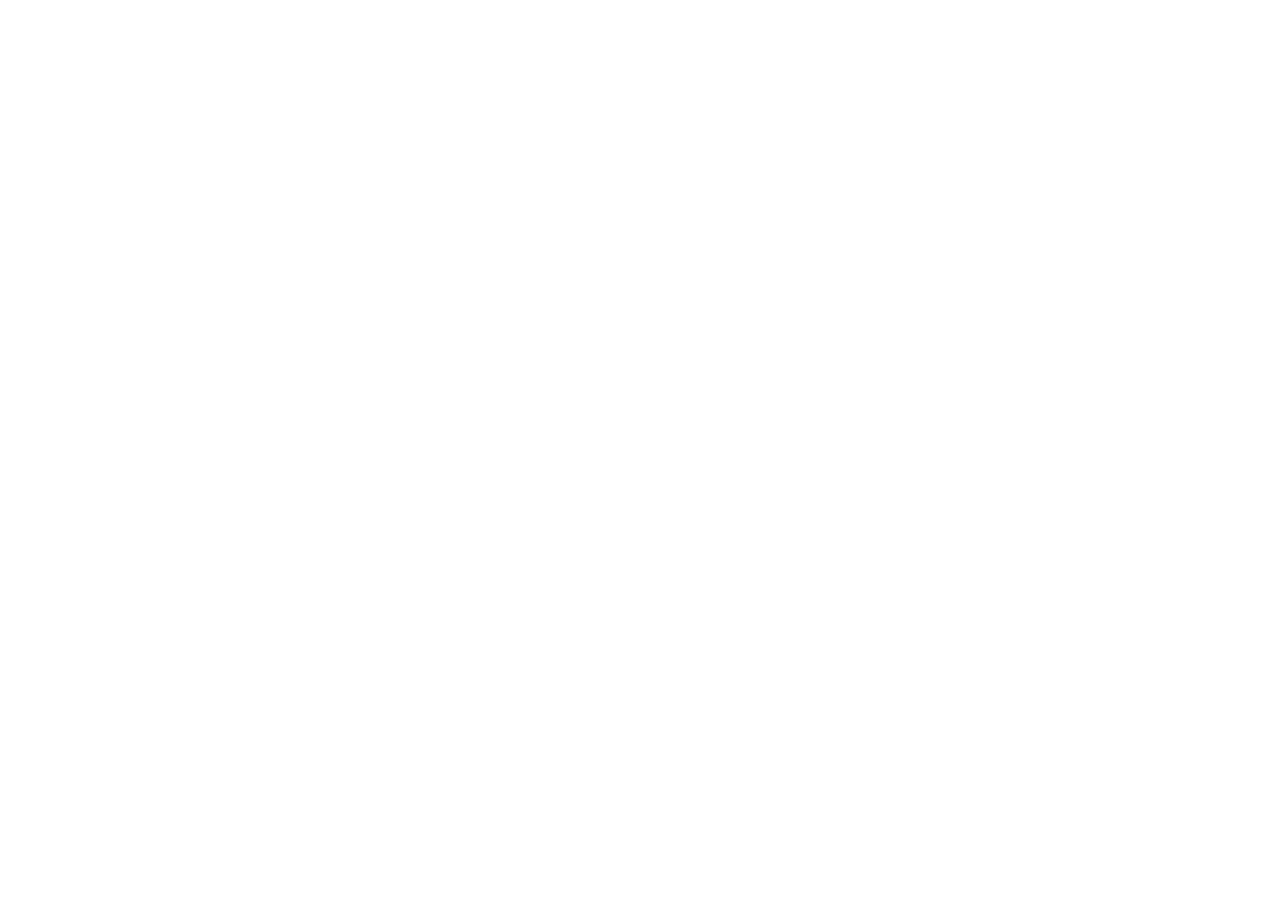
==== index.html @ d7f11bb3 "initial commit" ====
<!DOCTYPE html>
<html>
<head>
  <title>hello polyfill</title>

  <!-- Importing Web Component's Polyfill -->
  <script src="http//cdnjs.cloudflare.com/ajax/libs/polymer/0.2.4/platform.js"></script>
  
  <!-- Importing the Component -->
  <link rel="import" href="src/element.html">
  
</head>
<body>

  <x-hello></x-hello>

</body>
</html>
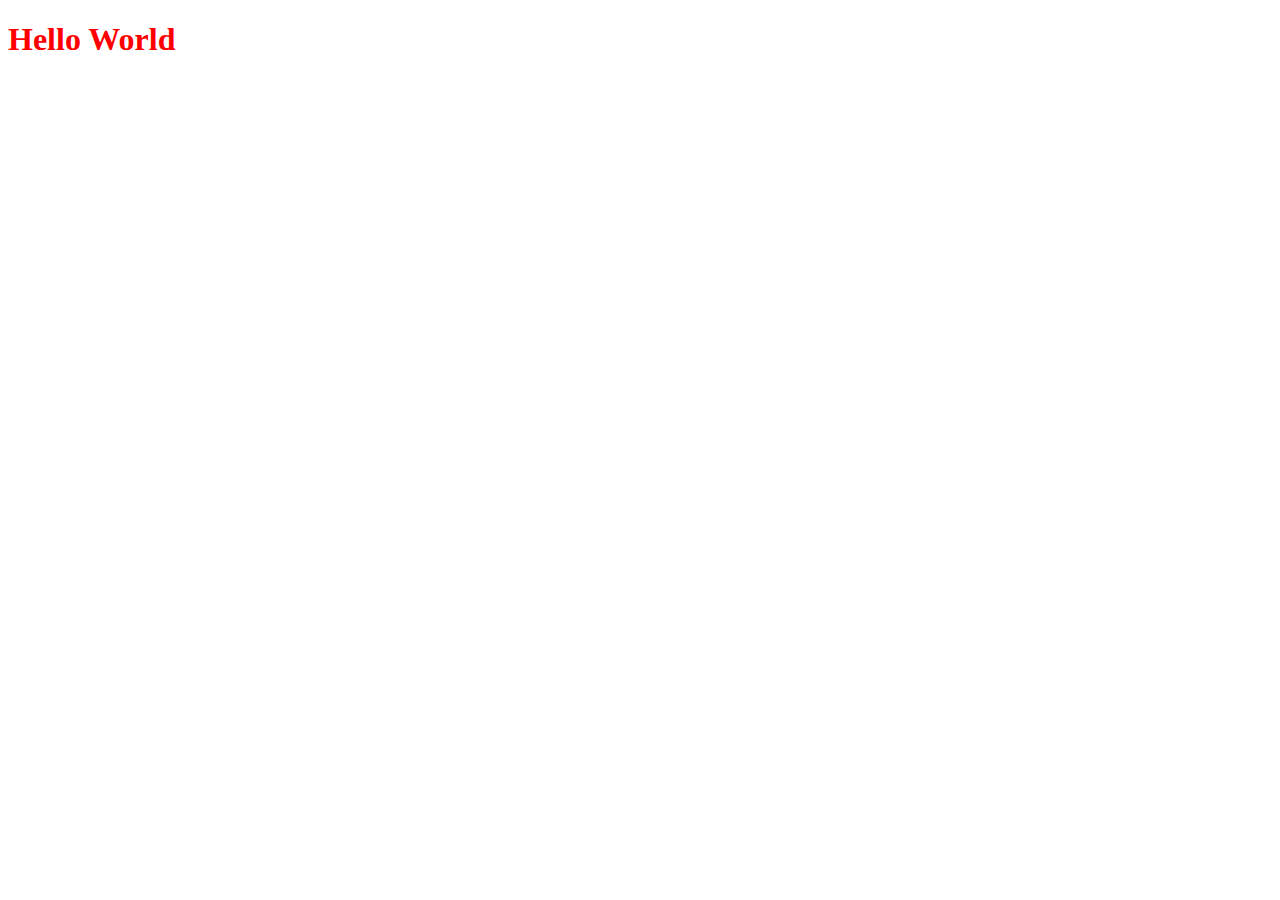
==== commit 2f857409: "." ====
--- a/index.html
+++ b/index.html
@@ -4,15 +4,15 @@
   <title>hello polyfill</title>
 
   <!-- Importing Web Component's Polyfill -->
-  <script src="http//cdnjs.cloudflare.com/ajax/libs/polymer/0.2.4/platform.js"></script>
+  <script src="platform.js"></script>
   
   <!-- Importing the Component -->
-  <link rel="import" href="src/element.html">
+  <link rel="import" href="element.html">
   
 </head>
 <body>
 
-  <x-hello></x-hello>
+  <x-h1></x-h1>
 
 </body>
 </html>
